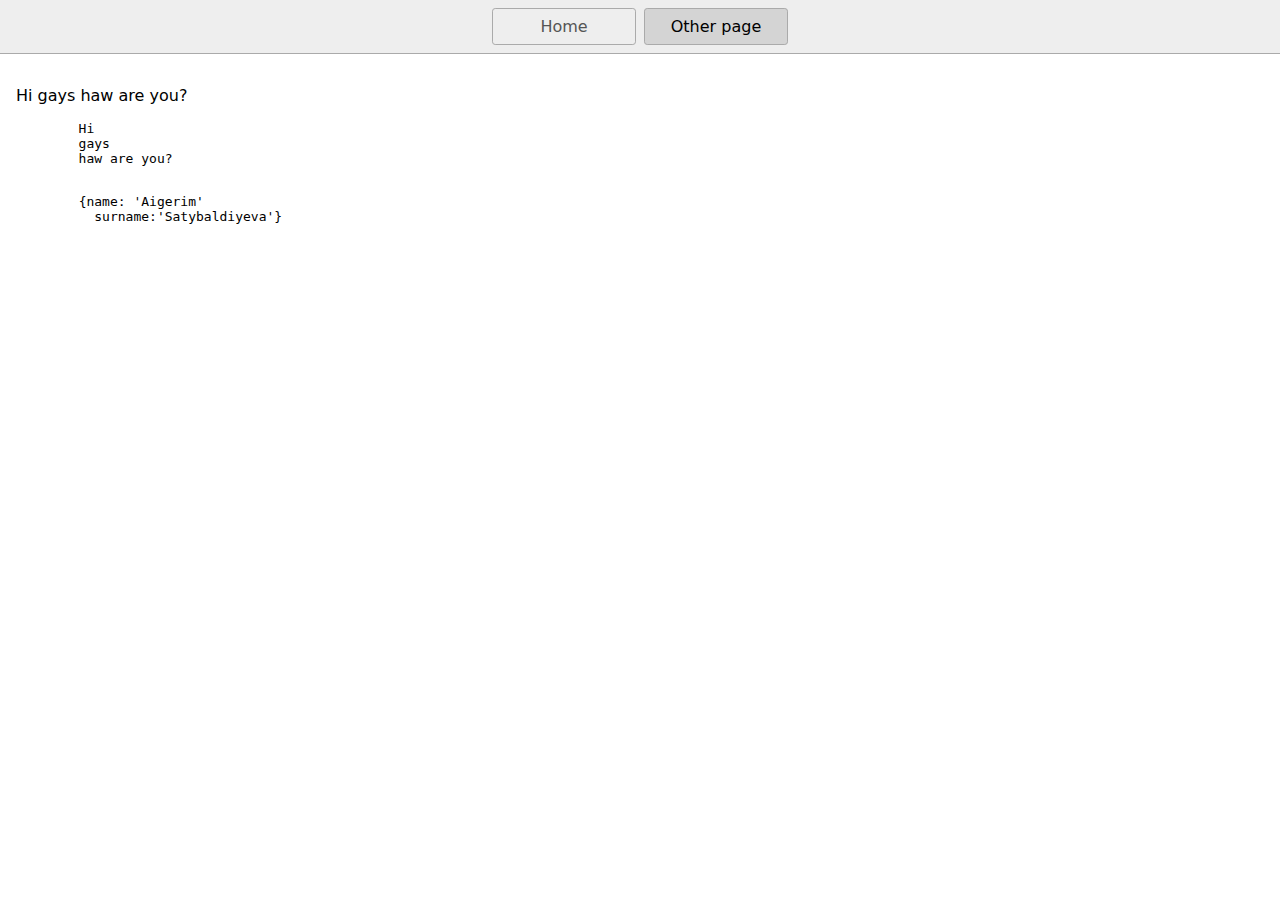
==== page2.html @ 3d0e3868 "Initial commit" ====
<!DOCTYPE html>
<html lang="en">
  <head>
    <title>Other page</title>
    <meta charset="UTF-8" />
    <meta name="viewport" content="width=device-width" />
    <link rel="stylesheet" href="styles.css" />
    <script type="module" src="script.js"></script>
  </head>
  <body>
    <nav>
      <a href="/">Home</a>
      <a href="/page2.html" aria-current="page">Other page</a>
    </nav>
    <main>
       
      <p>
      Hi
    gays
  haw are you?
      </p>
      <pre>
        Hi
        gays
        haw are you?
      </pre>

      <pre>
        <code>{name: 'Aigerim'
          surname:'Satybaldiyeva'}</code>
      </pre>
   <!--<picture>
      <source media="(min-width:650px)" srcset="img_pink_flowers.jpg">
      <source media="(min-width:465px)" srcset="img_white_flower.jpg">
      <img src="img_orange_flowers.jpg" alt="Flowers" style="width:auto;">
    </picture>

      <dialog open>  nuzhno pochitat ob etom
        <h5>DIALOG</h5>
      </dialog>
      <details>
        <summary>Collapse</summary>
        <p>
          To ruin praivat content we should try from the top of the side
        </p>
      </details> 

      <iframe width="500" height="409" src="https://www.youtube.com/embed/W4MIiV4nZDY" title="HTML - Полный Курс HTML Для Начинающих [3 ЧАСА]" frameborder="0" allow="accelerometer; autoplay; clipboard-write; encrypted-media; gyroscope; picture-in-picture" allowfullscreen></iframe>
      <p>
          Loren works till the eveningbecouse of his <mark> Big boss</mark>
      </p>
      <header>
        <h2>Header</h2>
      </header>
      <h1>My other page</h1>

      <section>
        <h2>Section</h2>
      </section>
      <section>
        <h2>Section</h2>
      </section>
      <section>
        <h2>Section</h2>
      </section>

      <article>
        <h4>Article1</h4>
      </article>
      <article>
        <h4>Article2</h4>
      </article>
      <article>
        <h4>Article3</h4>
      </article>
       
      <footer>
        <h5>Footer</h5>
      </footer>
    --> 
    </main>
  </body>
</html>
---- styles.css ----
* {
  box-sizing: border-box;
}

body {
  margin: 0;
  font-family: system-ui, sans-serif;
  color: black;
  background-color: white;
}

nav {
  display: flex;
  flex-wrap: wrap;
  align-items: center;
  justify-content: center;
  padding: 0.5rem;
  gap: 0.5rem;
  border-bottom: solid 1px #aaa;
  background-color: #eee;
}

nav a {
  display: inline-block;
  min-width: 9rem;
  padding: 0.5rem;
  border-radius: 0.2rem;
  border: solid 1px #aaa;
  text-align: center;
  text-decoration: none;
  color: #555;
}

nav a[aria-current='page'] {
  color: #000;
  background-color: #d4d4d4;
}

main {
  padding: 1rem;
}

h1 {
  font-weight: bold;
  font-size: 1.5rem;
}

table {
  font-family: arial, sans-serif;
  border-collapse: collapse;
  width: 100%;
}

td, th {
  border: 1px solid #dddddd;
  text-align: left;
  padding: 8px;
}

tr:nth-child(even) {
  background-color: #dddddd;
}
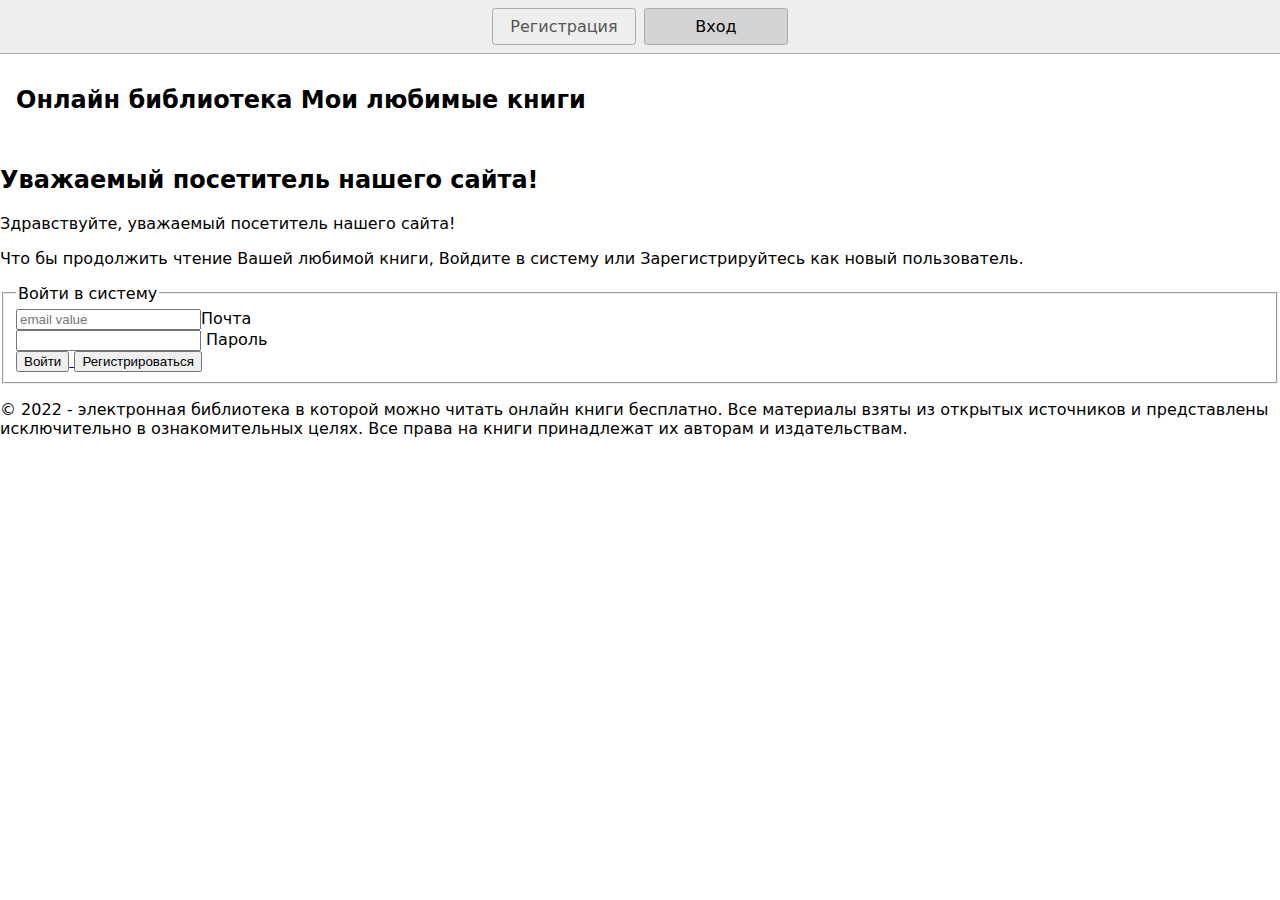
==== commit cc71d349: "3 files modified, 1 added" ====
--- a/page2.html
+++ b/page2.html
@@ -1,7 +1,7 @@
 <!DOCTYPE html>
 <html lang="en">
   <head>
-    <title>Other page</title>
+    <title>Вход</title>
     <meta charset="UTF-8" />
     <meta name="viewport" content="width=device-width" />
     <link rel="stylesheet" href="styles.css" />
@@ -9,75 +9,30 @@
   </head>
   <body>
     <nav>
-      <a href="/">Home</a>
-      <a href="/page2.html" aria-current="page">Other page</a>
+      <a href="/">Регистрация</a>
+      <a href="/page2.html" aria-current="page">Вход</a>
     </nav>
     <main>
-       
-      <p>
-      Hi
-    gays
-  haw are you?
-      </p>
-      <pre>
-        Hi
-        gays
-        haw are you?
-      </pre>
-
-      <pre>
-        <code>{name: 'Aigerim'
-          surname:'Satybaldiyeva'}</code>
-      </pre>
-   <!--<picture>
-      <source media="(min-width:650px)" srcset="img_pink_flowers.jpg">
-      <source media="(min-width:465px)" srcset="img_white_flower.jpg">
-      <img src="img_orange_flowers.jpg" alt="Flowers" style="width:auto;">
-    </picture>
-
-      <dialog open>  nuzhno pochitat ob etom
-        <h5>DIALOG</h5>
-      </dialog>
-      <details>
-        <summary>Collapse</summary>
-        <p>
-          To ruin praivat content we should try from the top of the side
-        </p>
-      </details> 
-
-      <iframe width="500" height="409" src="https://www.youtube.com/embed/W4MIiV4nZDY" title="HTML - Полный Курс HTML Для Начинающих [3 ЧАСА]" frameborder="0" allow="accelerometer; autoplay; clipboard-write; encrypted-media; gyroscope; picture-in-picture" allowfullscreen></iframe>
-      <p>
-          Loren works till the eveningbecouse of his <mark> Big boss</mark>
-      </p>
-      <header>
-        <h2>Header</h2>
-      </header>
-      <h1>My other page</h1>
-
-      <section>
-        <h2>Section</h2>
-      </section>
-      <section>
-        <h2>Section</h2>
-      </section>
-      <section>
-        <h2>Section</h2>
-      </section>
-
-      <article>
-        <h4>Article1</h4>
-      </article>
-      <article>
-        <h4>Article2</h4>
-      </article>
-      <article>
-        <h4>Article3</h4>
-      </article>
-       
-      <footer>
-        <h5>Footer</h5>
-      </footer>
-    --> 
-    </main>
+    <h1>Онлайн библиотека Мои любимые книги</h1>
+  </main>
+<h2>Уважаемый посетитель нашего сайта!</h2> 
+<p>Здравствуйте, уважаемый посетитель нашего сайта!</p>
+<p>Что бы продолжить чтение Вашей любимой книги, Войдите в систему или Зарегистрируйтесь как новый пользователь.</p>
+<form id="login-form" method="GET">
+    <fieldset>
+        <legend>Войти в систему</legend>
+        <label for=""><input required inputmode="email" placeholder="email value" name="mail">Почта</label>
+        <label><input required inputmode type="text" id="password" pl> Пароль</label>  
+        <a href="page3.html">
+        <button class="btn btn-primary">Войти</button>
+    </a>
+    <a href="index.html">
+    <button class="btn btn-primary">Регистрироваться</button>
+</a>
+    </fieldset>
+</form>
+<footer>
+    <p>© 2022 - электронная библиотека в которой можно читать онлайн книги бесплатно. Все материалы взяты из открытых источников и представлены исключительно в ознакомительных целях. Все права на книги принадлежат их авторам и издательствам. </p>
+</footer>
   </body>
 </html>
--- a/styles.css
+++ b/styles.css
@@ -59,4 +59,22 @@
 
 tr:nth-child(even) {
   background-color: #dddddd;
+}
+table {
+  font-family: arial, sans-serif;
+  border-collapse: collapse;
+  width: 100%;
+}
+
+td, th {
+  border: 1px solid #dddddd;
+  text-align: left;
+  padding: 8px;
+}
+
+tr:nth-child(even) {
+  background-color: #dddddd;
+}
+label {
+  display:block;
 }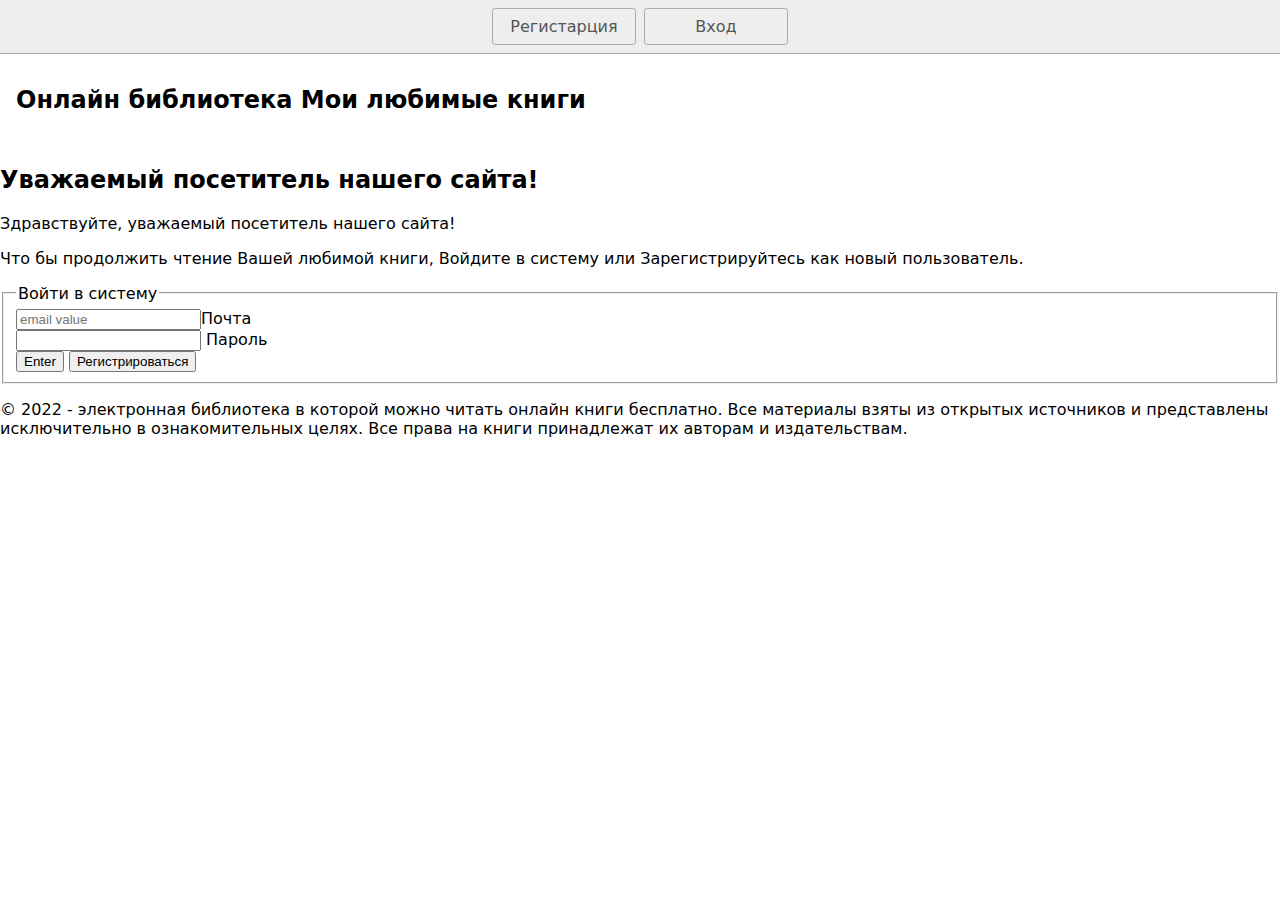
==== commit 3e09431b: "3 files modified" ====
--- a/page2.html
+++ b/page2.html
@@ -8,10 +8,10 @@
     <script type="module" src="script.js"></script>
   </head>
   <body>
-    <nav>
-      <a href="/">Регистрация</a>
-      <a href="/page2.html" aria-current="page">Вход</a>
-    </nav>
+  <nav>
+  <a href="./register.html">Регистарция</a>
+  <a href="page2.html" aria-current="page2">Вход</a>
+</nav>
     <main>
     <h1>Онлайн библиотека Мои любимые книги</h1>
   </main>
@@ -23,10 +23,12 @@
         <legend>Войти в систему</legend>
         <label for=""><input required inputmode="email" placeholder="email value" name="mail">Почта</label>
         <label><input required inputmode type="text" id="password" pl> Пароль</label>  
-        <a href="page3.html">
-        <button class="btn btn-primary">Войти</button>
-    </a>
-    <a href="index.html">
+        <a href="page3.html" aria-current="page3"
+            class="btn btn-primary"></a>
+            <button class="btn btn-primary">Enter</button>
+                
+            </a>
+    <a href="http://127.0.0.1:5500/lecture-2/register.html">
     <button class="btn btn-primary">Регистрироваться</button>
 </a>
     </fieldset>
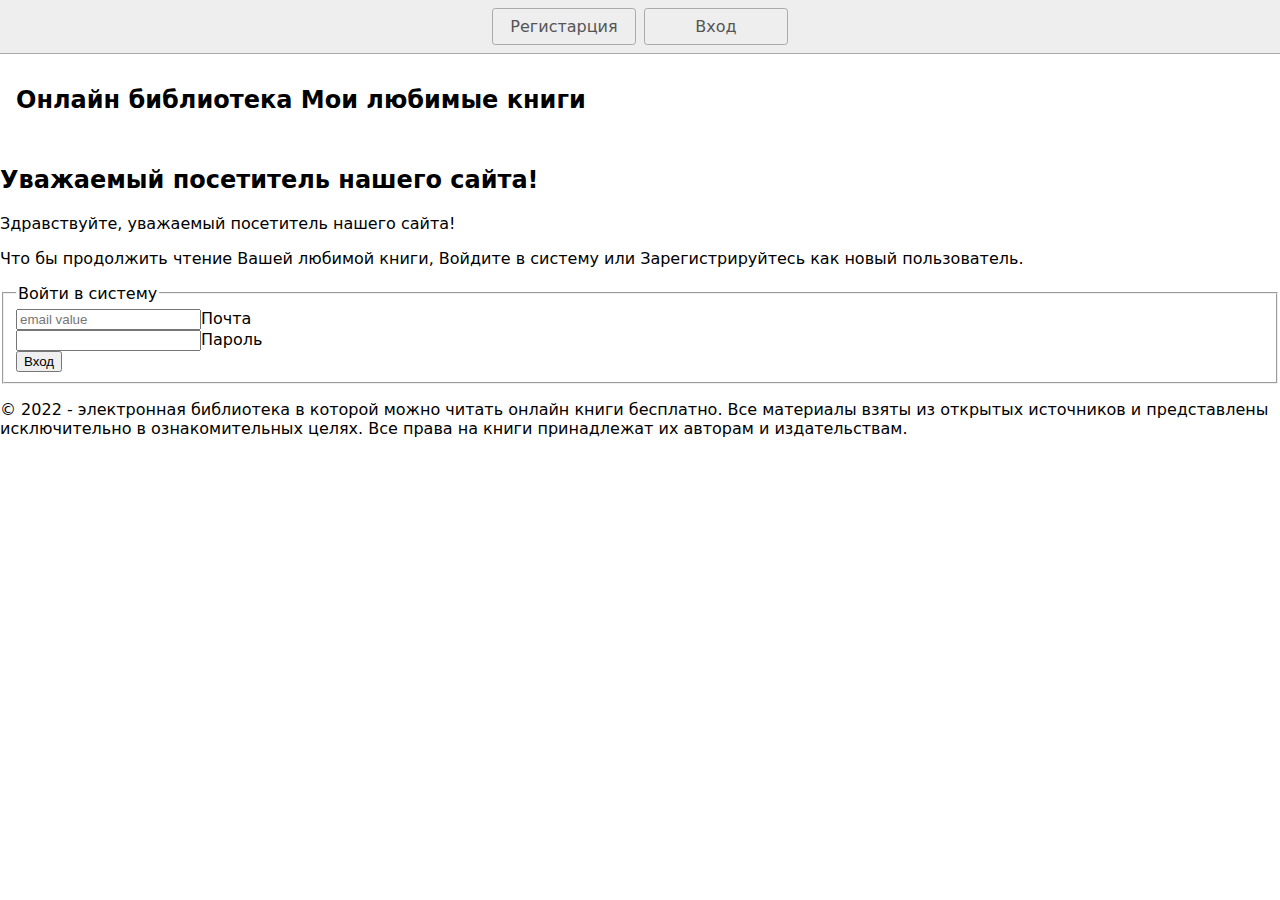
==== commit ba5e7941: "3 files modified" ====
--- a/page2.html
+++ b/page2.html
@@ -9,7 +9,7 @@
   </head>
   <body>
   <nav>
-  <a href="./register.html">Регистарция</a>
+  <a href="./index.html">Регистарция</a>
   <a href="page2.html" aria-current="page2">Вход</a>
 </nav>
     <main>
@@ -18,19 +18,13 @@
 <h2>Уважаемый посетитель нашего сайта!</h2> 
 <p>Здравствуйте, уважаемый посетитель нашего сайта!</p>
 <p>Что бы продолжить чтение Вашей любимой книги, Войдите в систему или Зарегистрируйтесь как новый пользователь.</p>
-<form id="login-form" method="GET">
+<form id="login-form" action="./page3.html" method="GET">
     <fieldset>
         <legend>Войти в систему</legend>
         <label for=""><input required inputmode="email" placeholder="email value" name="mail">Почта</label>
-        <label><input required inputmode type="text" id="password" pl> Пароль</label>  
-        <a href="page3.html" aria-current="page3"
-            class="btn btn-primary"></a>
-            <button class="btn btn-primary">Enter</button>
-                
-            </a>
-    <a href="http://127.0.0.1:5500/lecture-2/register.html">
-    <button class="btn btn-primary">Регистрироваться</button>
-</a>
+        <label for="password"> <input required inputmode type="text" id="password" name="password">Пароль</label>  
+        <button type="submit"> Вход </button>
+    
     </fieldset>
 </form>
 <footer>
